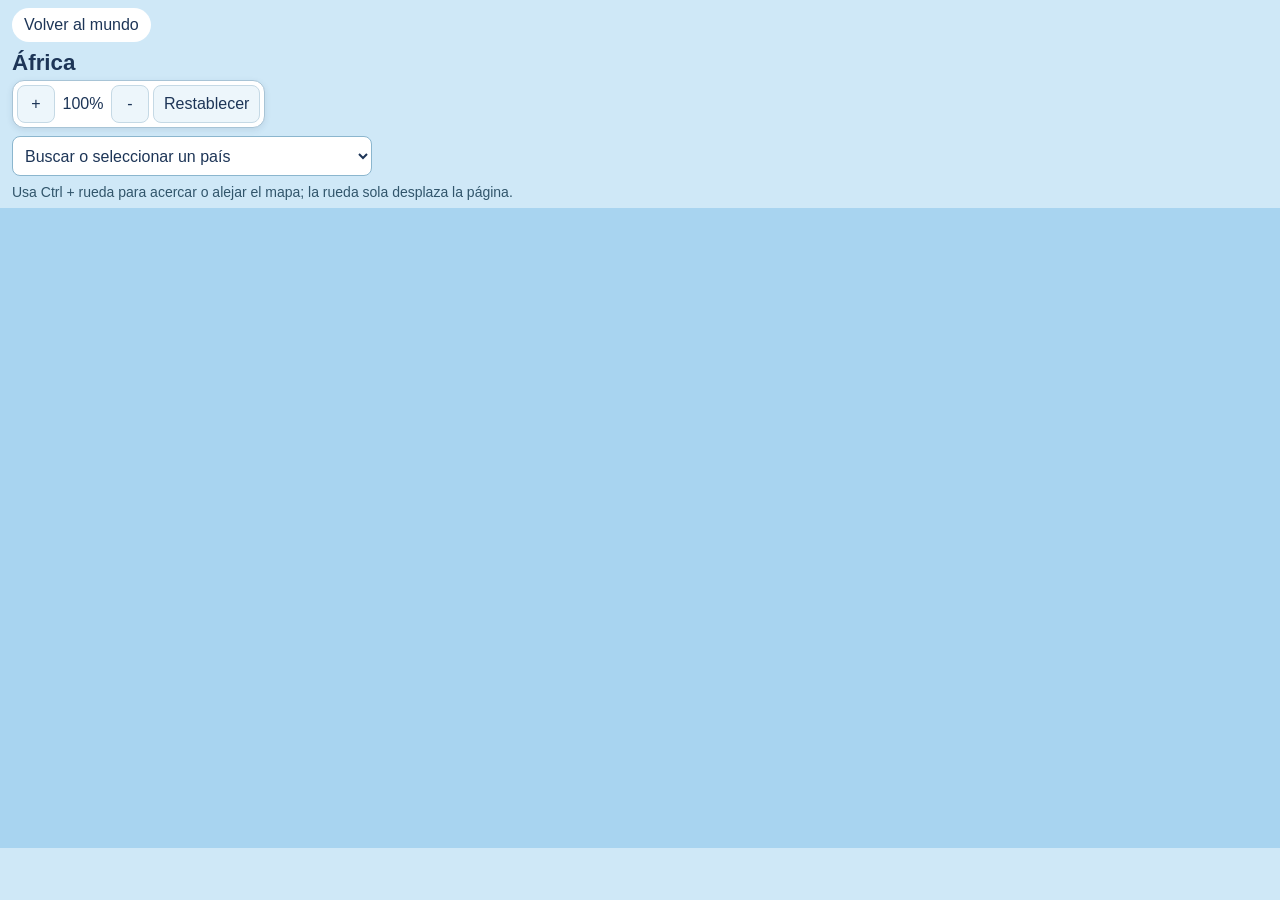
==== continentes/africa/index.html @ 3c729c24 "Initial commit" ====
<!DOCTYPE html>
<html lang="es">
<head>
  <meta charset="UTF-8">
  <meta name="viewport" content="width=device-width, initial-scale=1">
  <title>África | Planisferio interactivo</title>
  <link rel="stylesheet" href="africa.css">
</head>
<body data-continente="África">
  <a id="volver" href="../../index.html">Volver al mundo</a>
  <h1>África</h1>
  <nav id="controles-zoom" aria-label="Controles de acercamiento">
    <button id="acercar" type="button" aria-label="Acercar">+</button>
    <span id="nivel-zoom" aria-live="polite">100%</span>
    <button id="alejar" type="button" aria-label="Alejar">-</button>
    <button id="restablecer-zoom" type="button">Restablecer</button>
  </nav>
  <label class="solo-lectores" for="selector-pais">Buscar o seleccionar un país</label>
  <select id="selector-pais">
    <option value="">Buscar o seleccionar un país</option>
  </select>
  <p class="ayuda-navegacion">Usa Ctrl + rueda para acercar o alejar el mapa; la rueda sola desplaza la página.</p>
  <div id="mapa-contenedor">
    <svg id="mapa" viewBox="0 0 1000 500" aria-label="Mapa de África y sus países"></svg>
    <aside id="info-pais" aria-labelledby="nombre-pais" hidden>
      <button id="cerrar-info" type="button" aria-label="Cerrar información">Cerrar</button>
      <img id="bandera-pais" class="bandera-pais" width="96" height="64" alt="" loading="lazy" decoding="async" hidden>
      <p id="estado-bandera" hidden></p>
      <h2 id="nombre-pais"></h2>
      <dl>
        <div><dt>Continente</dt><dd id="info-continente"></dd></div>
        <div><dt>Código ISO</dt><dd id="info-codigo"></dd></div>
        <div><dt>Población estimada</dt><dd id="info-poblacion"></dd></div>
      </dl>
    </aside>
  </div>
  <div id="etiqueta" role="status" aria-live="polite"></div>
  <script src="../continente.js"></script>
</body>
</html>
---- continentes/africa/africa.css ----
body { margin: 0; font-family: sans-serif; color: #1d3557; background: #cfe8f7; }
h1 { font-size: 1.4rem; margin: 8px 12px 4px; }
p { margin: 0 12px 8px; }
#volver {
  display: inline-flex;
  align-items: center;
  min-height: 34px;
  margin: 8px 12px 0;
  padding: 0 12px;
  border-radius: 999px;
  background: #fff;
  color: #1d3557;
  text-decoration: none;
}
#volver:hover { background: #edf6fb; }
#controles-zoom {
  display: flex;
  align-items: center;
  gap: 4px;
  width: fit-content;
  margin: 4px 12px 8px;
  padding: 4px;
  border: 1px solid #a8c4d6;
  border-radius: 12px;
  background: #fff;
  box-shadow: 0 2px 6px rgba(29, 53, 87, .1);
}
#controles-zoom button,
#info-pais button {
  padding: 6px 10px;
  border: 1px solid #c5d9e5;
  border-radius: 8px;
  background: #edf6fb;
  color: #1d3557;
  font: inherit;
  cursor: pointer;
}
#controles-zoom button { min-width: 38px; min-height: 38px; }
#controles-zoom button:hover:not(:disabled),
#info-pais button:hover { background: #dcecf5; }
#controles-zoom button:focus-visible,
#info-pais button:focus-visible,
#volver:focus-visible,
#selector-pais:focus-visible { outline: 3px solid #457b9d; outline-offset: 2px; }
#controles-zoom button:disabled { opacity: .55; cursor: not-allowed; }
#nivel-zoom { min-width: 48px; text-align: center; font-variant-numeric: tabular-nums; }
#selector-pais {
  display: block;
  width: min(100% - 24px, 360px);
  min-height: 40px;
  margin: 0 12px 8px;
  padding: 8px;
  border: 1px solid #8bb6ce;
  border-radius: 8px;
  background: #fff;
  color: #1d3557;
  font: inherit;
}
.ayuda-navegacion { color: #31556b; font-size: .875rem; }
.solo-lectores {
  position: absolute;
  width: 1px;
  height: 1px;
  padding: 0;
  margin: -1px;
  overflow: hidden;
  clip: rect(0, 0, 0, 0);
  white-space: nowrap;
  border: 0;
}
#mapa-contenedor { position: relative; }
svg { width: 100%; height: auto; display: block; background: #a8d4f0; }
.pais { stroke: #fff; stroke-width: .3; cursor: pointer; transition: stroke-width .15s, stroke .15s; }
.pais:hover,
.pais:focus,
.pais.seleccionado { stroke: #1d3557; stroke-width: 1.5; outline: none; }

#info-pais {
  position: absolute;
  z-index: 2;
  top: 50%;
  right: clamp(12px, 2vw, 24px);
  transform: translateY(-50%);
  box-sizing: border-box;
  width: min(320px, 28vw);
  max-height: min(72vh, 560px);
  overflow: auto;
  padding: 12px;
  background: #fff;
  border: 1px solid #8bb6ce;
  border-radius: 8px;
  box-shadow: 0 8px 24px rgba(29, 53, 87, .22);
}
#cerrar-info { display: block; margin-left: auto; }
#info-pais h2 { margin: 8px 0; }
#bandera-pais { display: block; width: 96px; height: 64px; object-fit: contain; margin: 8px 0; }
#estado-bandera { margin: 8px 0; }
#info-pais dl { margin: 0; }
#info-pais dl div { display: flex; justify-content: space-between; gap: 16px; padding: 4px 0; }
#info-pais dt { font-weight: 600; }
#info-pais dd { margin: 0; text-align: right; }
[hidden] { display: none !important; }

@media (max-width: 1000px) {
  #info-pais {
    position: static;
    transform: none;
    width: auto;
    max-width: 420px;
    max-height: none;
    overflow: visible;
    margin: 12px;
  }
}

#etiqueta {
  position: fixed;
  z-index: 1;
  display: none;
  pointer-events: none;
  background: rgba(29, 53, 87, .92);
  color: #fff;
  padding: 6px 10px;
  border-radius: 6px;
  font-size: .9rem;
  max-width: calc(100vw - 16px);
  white-space: normal;
}

@media (max-width: 600px) {
  #volver { min-height: 40px; }
  #controles-zoom { flex-wrap: wrap; }
  #selector-pais { width: calc(100% - 24px); }
  #info-pais { max-width: none; }
  #info-pais dl div { align-items: flex-start; }
  .pais { stroke-width: .8; }
  .pais:hover,
  .pais:focus,
  .pais.seleccionado { stroke-width: 3.2; }
}

@media (prefers-reduced-motion: reduce) {
  .pais { transition: none; }
}
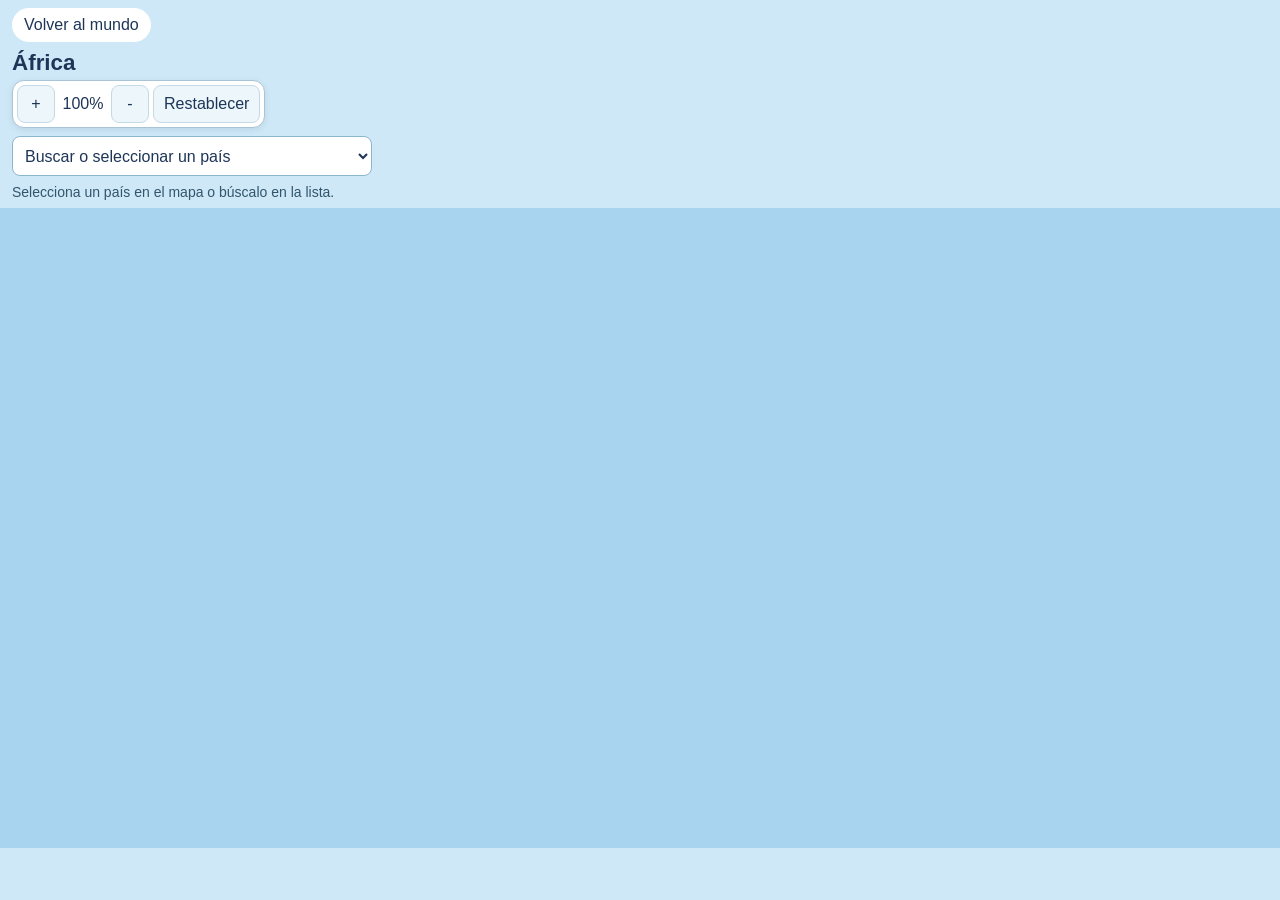
==== commit 4eb19da6: "Improve mobile experience Co-authored-by: Copilot <223556219+Copilot@users.noreply.github.com>" ====
--- a/continentes/africa/index.html
+++ b/continentes/africa/index.html
@@ -5,6 +5,7 @@
   <meta name="viewport" content="width=device-width, initial-scale=1">
   <title>África | Planisferio interactivo</title>
   <link rel="stylesheet" href="africa.css">
+  <link rel="stylesheet" href="../continentes-movil.css">
 </head>
 <body data-continente="África">
   <a id="volver" href="../../index.html">Volver al mundo</a>
@@ -19,7 +20,7 @@
   <select id="selector-pais">
     <option value="">Buscar o seleccionar un país</option>
   </select>
-  <p class="ayuda-navegacion">Usa Ctrl + rueda para acercar o alejar el mapa; la rueda sola desplaza la página.</p>
+  <p class="ayuda-navegacion">Selecciona un país en el mapa o búscalo en la lista.</p>
   <div id="mapa-contenedor">
     <svg id="mapa" viewBox="0 0 1000 500" aria-label="Mapa de África y sus países"></svg>
     <aside id="info-pais" aria-labelledby="nombre-pais" hidden>
--- a/continentes/continentes-movil.css
+++ b/continentes/continentes-movil.css
@@ -0,0 +1,81 @@
+@media (max-width: 600px) {
+  body {
+    padding-bottom: env(safe-area-inset-bottom);
+    color: #1d3557;
+    background: #f2f7fb;
+  }
+
+  #volver {
+    min-height: 44px;
+    margin: max(12px, env(safe-area-inset-top)) 12px 0;
+    padding: 0 14px;
+    border: 1px solid #d5e4ed;
+    box-shadow: 0 2px 8px rgba(29, 53, 87, .06);
+    font-weight: 600;
+  }
+
+  h1 {
+    margin: 8px 12px 12px;
+    font-size: 1.65rem;
+    line-height: 1.2;
+  }
+
+  #controles-zoom {
+    box-sizing: border-box;
+    width: calc(100% - 24px);
+    justify-content: space-between;
+    gap: 6px;
+    margin: 0 12px 12px;
+    padding: 6px;
+  }
+
+  #controles-zoom button,
+  #info-pais button {
+    min-height: 44px;
+  }
+
+  #selector-pais {
+    box-sizing: border-box;
+    width: calc(100% - 24px);
+    min-height: 48px;
+    margin: 0 12px 10px;
+  }
+
+  .ayuda-navegacion {
+    margin: 0 12px 12px;
+    line-height: 1.45;
+  }
+
+  #mapa-contenedor {
+    margin: 0 12px;
+    overflow: hidden;
+    border-radius: 14px;
+    box-shadow: 0 4px 14px rgba(29, 53, 87, .12);
+  }
+
+  #mapa {
+    border-radius: 14px;
+  }
+
+  #info-pais {
+    width: auto;
+    max-width: none;
+    margin: 12px;
+    padding: 16px;
+    border-radius: 14px;
+    box-shadow: 0 3px 12px rgba(29, 53, 87, .1);
+  }
+
+  #info-pais dl div {
+    display: grid;
+    grid-template-columns: minmax(0, 1fr) auto;
+    gap: 8px;
+    padding: 8px 0;
+    border-bottom: 1px solid #eef2f4;
+  }
+
+  #info-pais dd {
+    max-width: 60%;
+    overflow-wrap: anywhere;
+  }
+}
